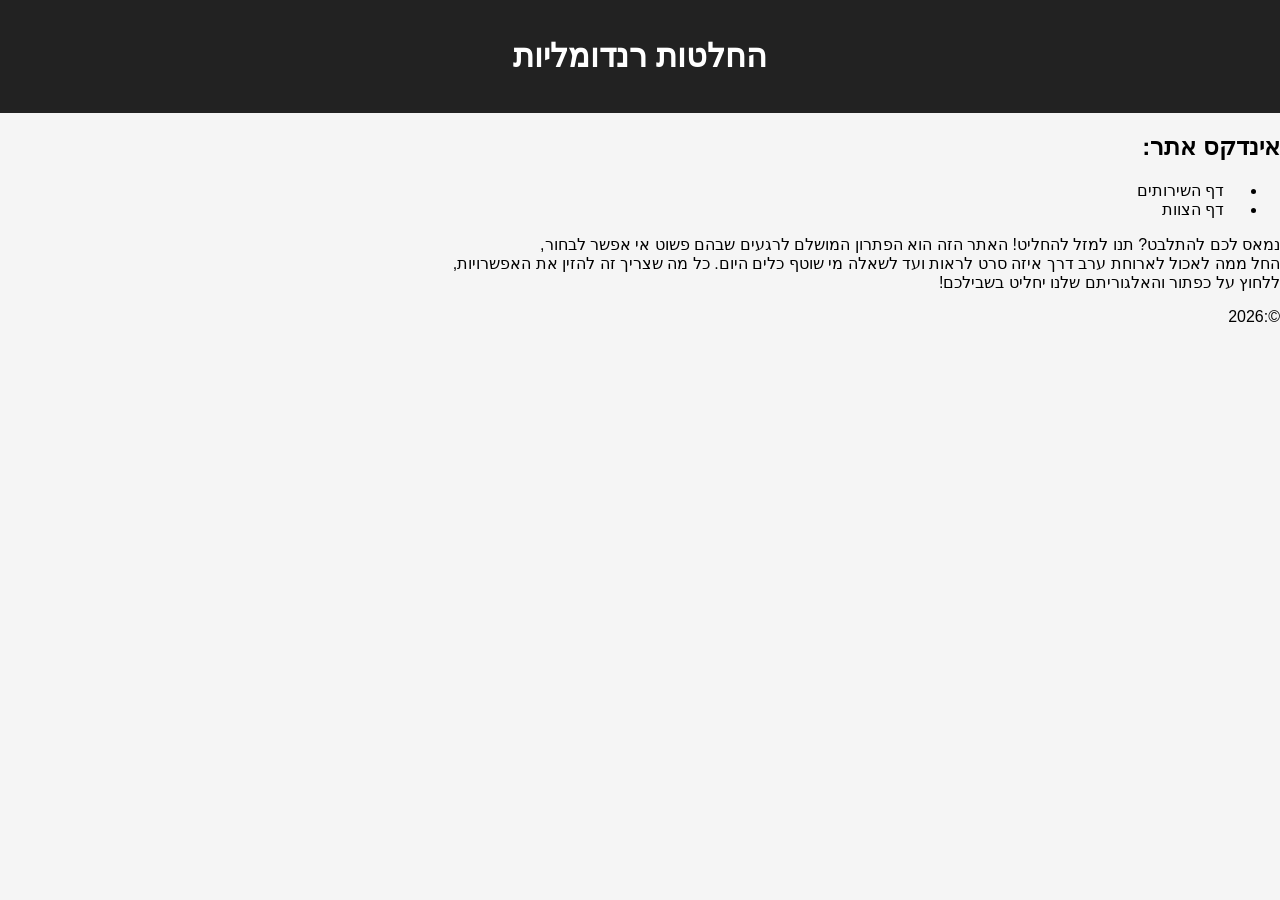
==== index.html @ 0b588f00 "Create index.html" ====
<!DOCTYPE html>
<html lang="en">

<head>

    <meta charset="UTF-8">
    <meta name="viewport" content="width=device-width, initial-scale=1.0">
    <title>החלטות רנדומליות</title>
    <link rel="stylesheet" href="style.css">
</head>

<body dir="rtl">
    <header>
        <h1> החלטות רנדומליות </h1>
    </header>
    <nav>
        <h2> אינדקס אתר:</h2>
        <ul>
            <li><a href="services.html" class="nav-link"> דף השירותים </a> </li>
            <li><a href="team.html" class="nav-link"> דף הצוות </a> </li>
        </ul>

    </nav>
    <article>
        <p1> נמאס לכם להתלבט? תנו למזל להחליט! האתר הזה הוא הפתרון המושלם לרגעים שבהם פשוט אי אפשר לבחור,<br> החל ממה
            לאכול לארוחת ערב דרך איזה סרט לראות
            ועד לשאלה מי שוטף כלים היום. כל מה שצריך זה להזין את האפשרויות,<br> ללחוץ על כפתור והאלגוריתם שלנו יחליט
            בשבילכם!
        </p1>
    </article>
    <footer>
        <p>&copy:2026</p>
    </footer>
</body>

</html>
---- style.css ----
body {
  font-family: Arial, sans-serif;
  background-color: #f5f5f5;
  margin: 0;
}



table,tr,td,th{
     border: 0.06rem solid rgb(8, 8, 8);
border-collapse: collapse;
}

.nav-link {
  color: black;
  text-decoration: none;
  margin: 1rem;
}


.nav-link:hover {
  color: blue;
  text-decoration: underline;
}

#services-list li {
  padding: 1rem;
  margin: 1rem 0;
  transition: 0.3s;
  box-shadow: 0 0 1rem rgba(0, 0, 0, 0.2);
}

#services-list li:hover {
  box-shadow: 0 0 1rem rgba(0, 0, 0, 0.5);
}

header {
  background-color: #222;
  color: white;
  padding: 1rem;
  text-align: center;
}
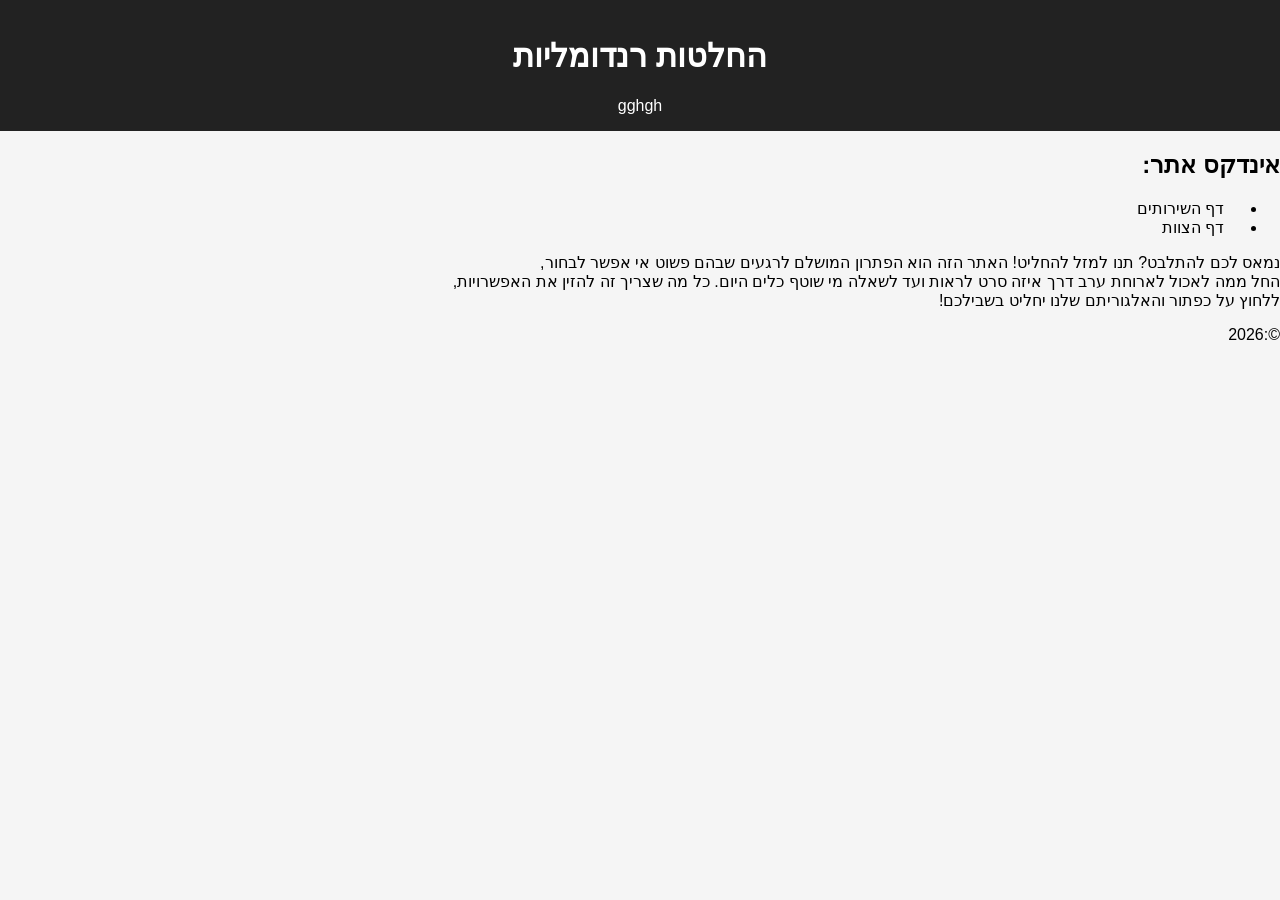
==== commit 55029c6d: "Fixed CSS and HTML" ====
--- a/index.html
+++ b/index.html
@@ -11,7 +11,7 @@
 
 <body dir="rtl">
     <header>
-        <h1> החלטות רנדומליות </h1>
+        <h1> החלטות רנדומליות </h1>gghgh
     </header>
     <nav>
         <h2> אינדקס אתר:</h2>
--- a/style.css
+++ b/style.css
@@ -39,4 +39,12 @@
   color: white;
   padding: 1rem;
   text-align: center;
+}
+.nav-link {
+  transition: 0.3s;
+}
+
+.nav-link:hover {
+  color: #00bfff;
+  transform: scaleעברתי על (1.1);
 }
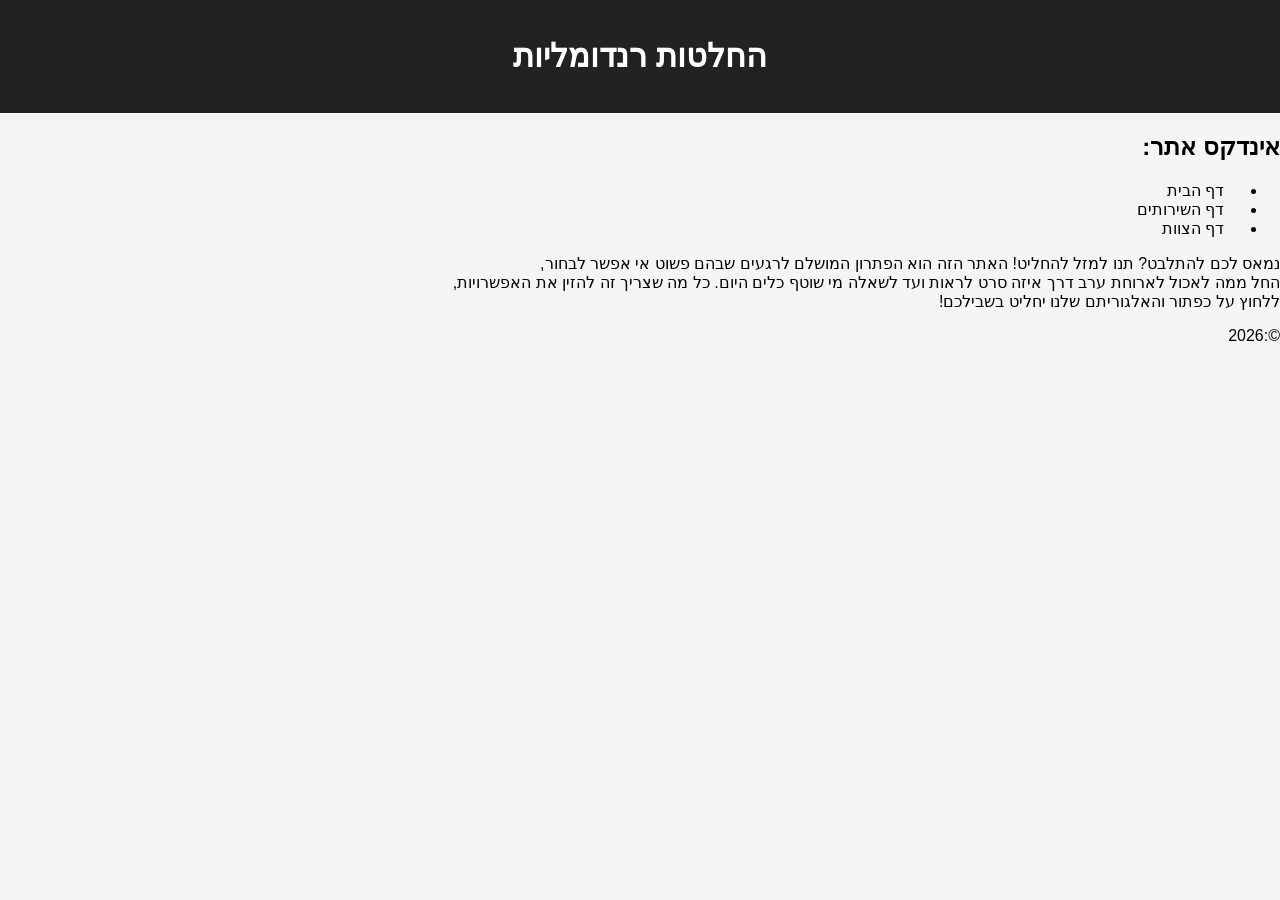
==== commit 4fabe8e0: "Updated" ====
--- a/index.html
+++ b/index.html
@@ -11,23 +11,27 @@
 
 <body dir="rtl">
     <header>
-        <h1> החלטות רנדומליות </h1>gghgh
+        <h1> החלטות רנדומליות </h1>
     </header>
-    <nav>
-        <h2> אינדקס אתר:</h2>
-        <ul>
-            <li><a href="services.html" class="nav-link"> דף השירותים </a> </li>
-            <li><a href="team.html" class="nav-link"> דף הצוות </a> </li>
-        </ul>
+    <main>
+        <nav>
+            <h2> אינדקס אתר:</h2>
+            <ul>
+                <li><a href="index.html" class="nav-link">דף הבית</a></li>
+                <li><a href="services.html" class="nav-link">דף השירותים</a></li>
+                <li><a href="team.html" class="nav-link">דף הצוות</a></li>
+            </ul>
 
-    </nav>
-    <article>
-        <p1> נמאס לכם להתלבט? תנו למזל להחליט! האתר הזה הוא הפתרון המושלם לרגעים שבהם פשוט אי אפשר לבחור,<br> החל ממה
-            לאכול לארוחת ערב דרך איזה סרט לראות
-            ועד לשאלה מי שוטף כלים היום. כל מה שצריך זה להזין את האפשרויות,<br> ללחוץ על כפתור והאלגוריתם שלנו יחליט
-            בשבילכם!
-        </p1>
-    </article>
+        </nav>
+        <article>
+            <p> נמאס לכם להתלבט? תנו למזל להחליט! האתר הזה הוא הפתרון המושלם לרגעים שבהם פשוט אי אפשר לבחור,<br> החל
+                ממה
+                לאכול לארוחת ערב דרך איזה סרט לראות
+                ועד לשאלה מי שוטף כלים היום. כל מה שצריך זה להזין את האפשרויות,<br> ללחוץ על כפתור והאלגוריתם שלנו יחליט
+                בשבילכם!
+            </p>
+        </article>
+    </main>
     <footer>
         <p>&copy:2026</p>
     </footer>
